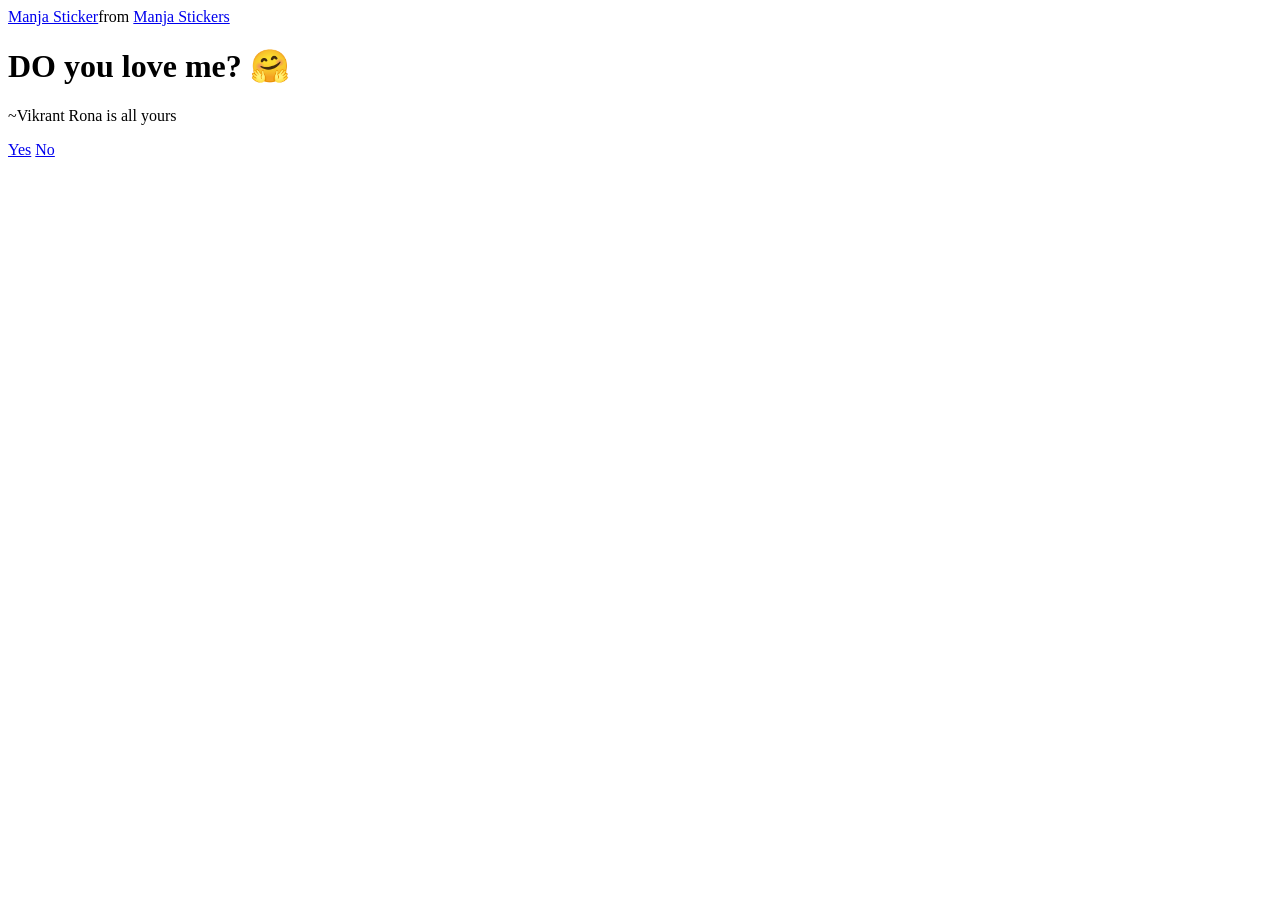
==== index.html @ 6bfe8276 "Update and rename vikrant.html to index.html" ====
<!DOCTYPE html>
<html lang="en">
  <head>
    <meta charset="UTF-8" />
    <meta name="viewport" content="width=device-width, initial-scale=1.0" />
    <title>Ask Her Out</title>

    <link rel="stylesheet" href="./style.css" />
  </head>
  <body>
    <div class="container">
      <div 
        class="tenor-gif-embed"
        data-postid="22885016"
        data-share-method="host"
        data-aspect-ratio="3.04918"
        data-width="50%"
      >
        <a href="https://tenor.com/view/manja-gif-22885016">Manja Sticker</a
        >from
        <a href="https://tenor.com/search/manja-stickers">Manja Stickers</a>
      </div>
      <script
        type="text/javascript"
        async
        src="https://tenor.com/embed.js"
      ></script>
      <h1>DO you love me? 🤗</h1>
      <p>~Vikrant Rona is all yours</p>

      <div class="btn">
        <a href="C:\Users\COPA- B\Desktop\MANSI GUPTA\complete.html">Yes</a>
        <a href="C:\Users\COPA- B\Desktop\MANSI GUPTA\love 1.html">No</a>
      </div>
    </div>
  </body>
</html>
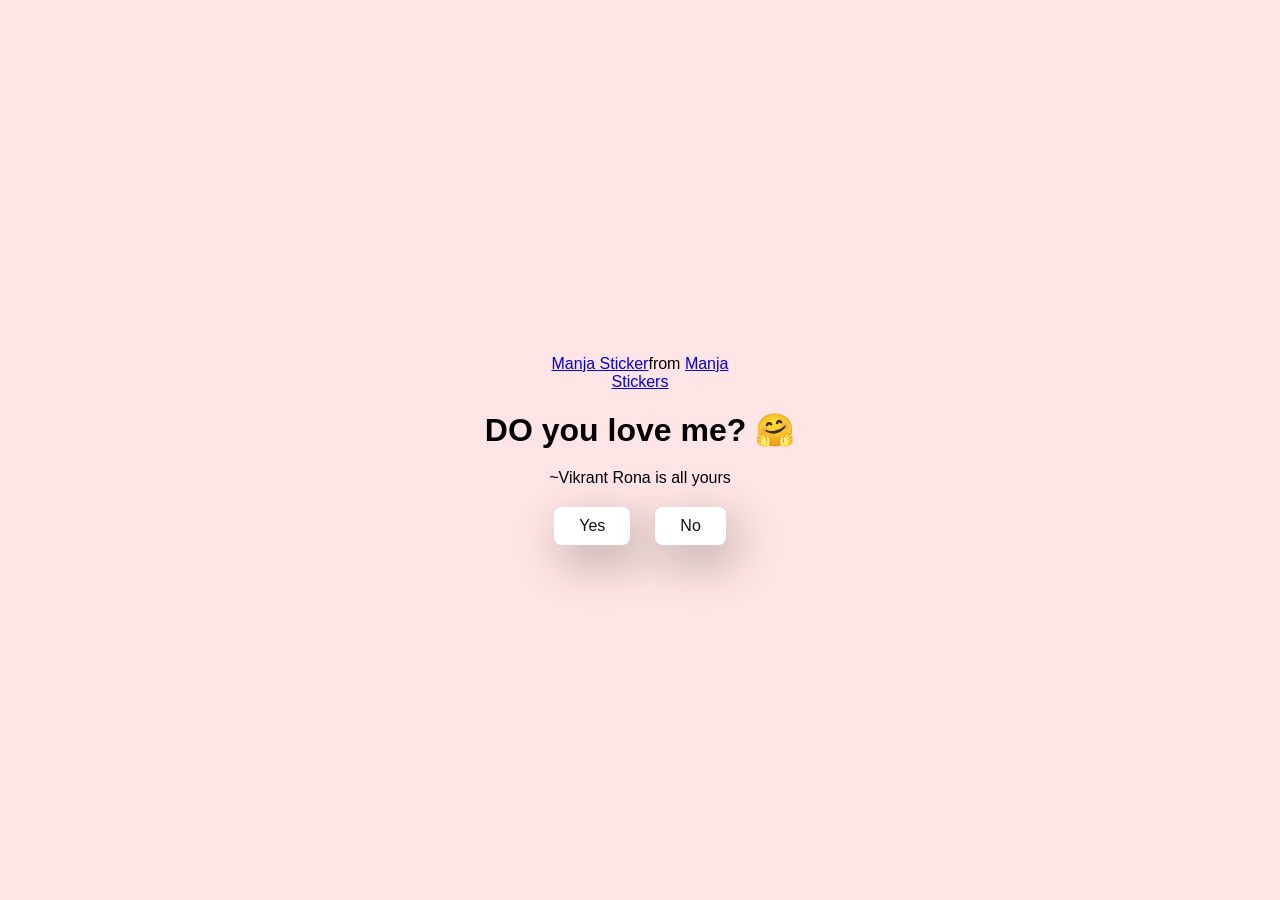
==== commit 3a803e1c: "Update index.html" ====
--- a/index.html
+++ b/index.html
@@ -13,8 +13,8 @@
         class="tenor-gif-embed"
         data-postid="22885016"
         data-share-method="host"
-        data-aspect-ratio="3.04918"
-        data-width="50%"
+        data-aspect-ratio="1.04918"
+        data-width="100%"
       >
         <a href="https://tenor.com/view/manja-gif-22885016">Manja Sticker</a
         >from
@@ -29,8 +29,8 @@
       <p>~Vikrant Rona is all yours</p>
 
       <div class="btn">
-        <a href="C:\Users\COPA- B\Desktop\MANSI GUPTA\complete.html">Yes</a>
-        <a href="C:\Users\COPA- B\Desktop\MANSI GUPTA\love 1.html">No</a>
+        <a href="yes.html">Yes</a>
+        <a href="love 1.html">No</a>
       </div>
     </div>
   </body>
--- a/style.css
+++ b/style.css
@@ -0,0 +1,44 @@
+/* author - vikrant rona*/
+* {
+    margin: 0;
+    padding: 0;
+    box-sizing: border-box;
+    font-family: sans-serif;
+  }
+  
+  body {
+    width: 100%;
+    min-height: 100vh;
+    display: flex;
+    justify-content: center;
+    align-items: center;
+    background-color: #ffe5e5;
+  }
+  
+  .container {
+    display: flex;
+    flex-direction: column;
+    text-align: center;
+    align-items: center;
+    gap: 20px;
+    max-width: 500px;
+    margin: 20px;
+  }
+  
+  .container .tenor-gif-embed {
+    max-width: 200px;
+  }
+  
+  .container .btn {
+    display: flex;
+    gap: 25px;
+  }
+  
+  .btn a {
+    text-decoration: none;
+    color: #111;
+    background: #fff;
+    padding: 10px 25px;
+    border-radius: 8px;
+    box-shadow: 0.5rem 1rem 3rem hsl(0, 0%, 0%, 0.3);
+  }
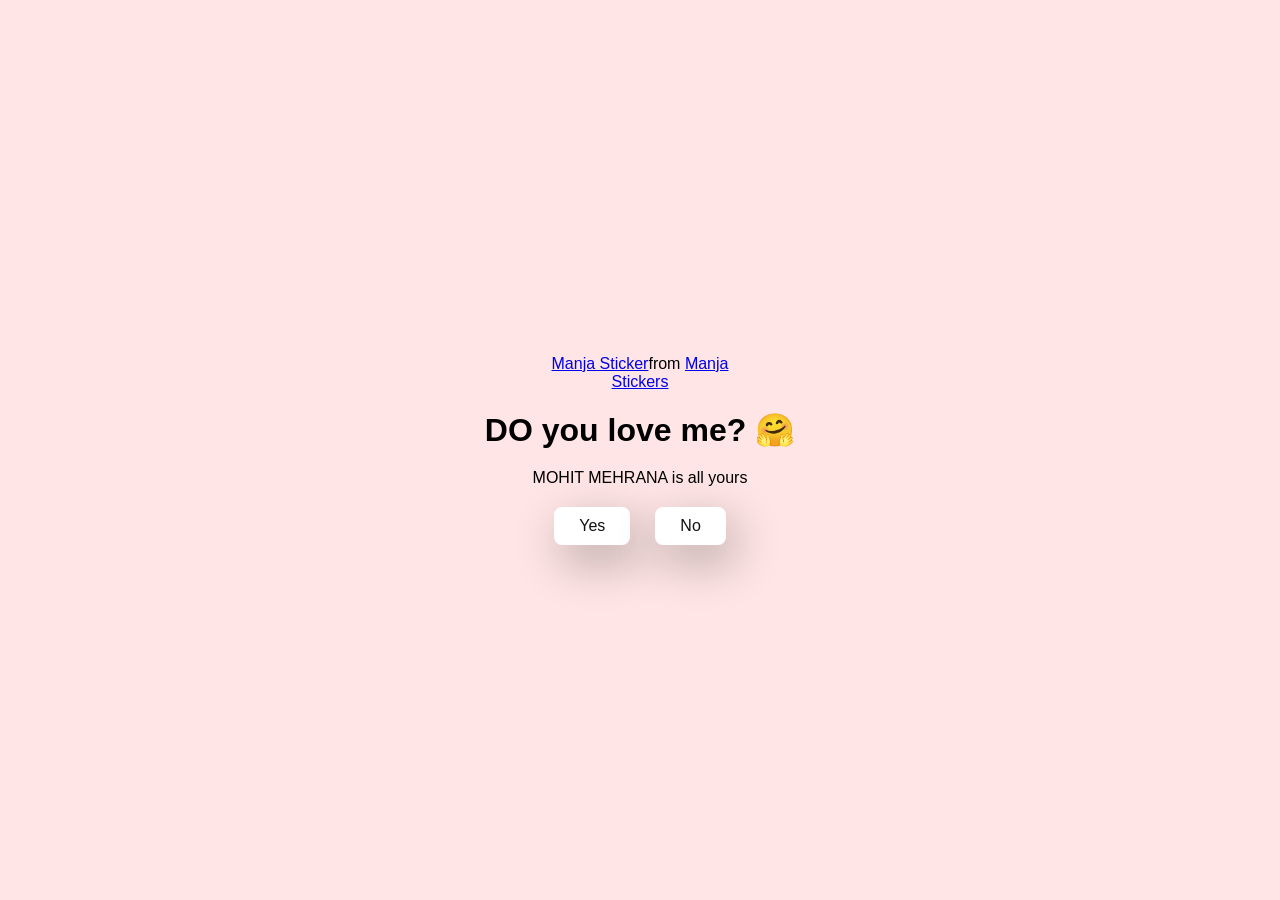
==== commit f4cb789b: "Update index.html" ====
--- a/index.html
+++ b/index.html
@@ -26,7 +26,7 @@
         src="https://tenor.com/embed.js"
       ></script>
       <h1>DO you love me? 🤗</h1>
-      <p>~Vikrant Rona is all yours</p>
+      <p>MOHIT MEHRANA is all yours</p>
 
       <div class="btn">
         <a href="yes.html">Yes</a>
